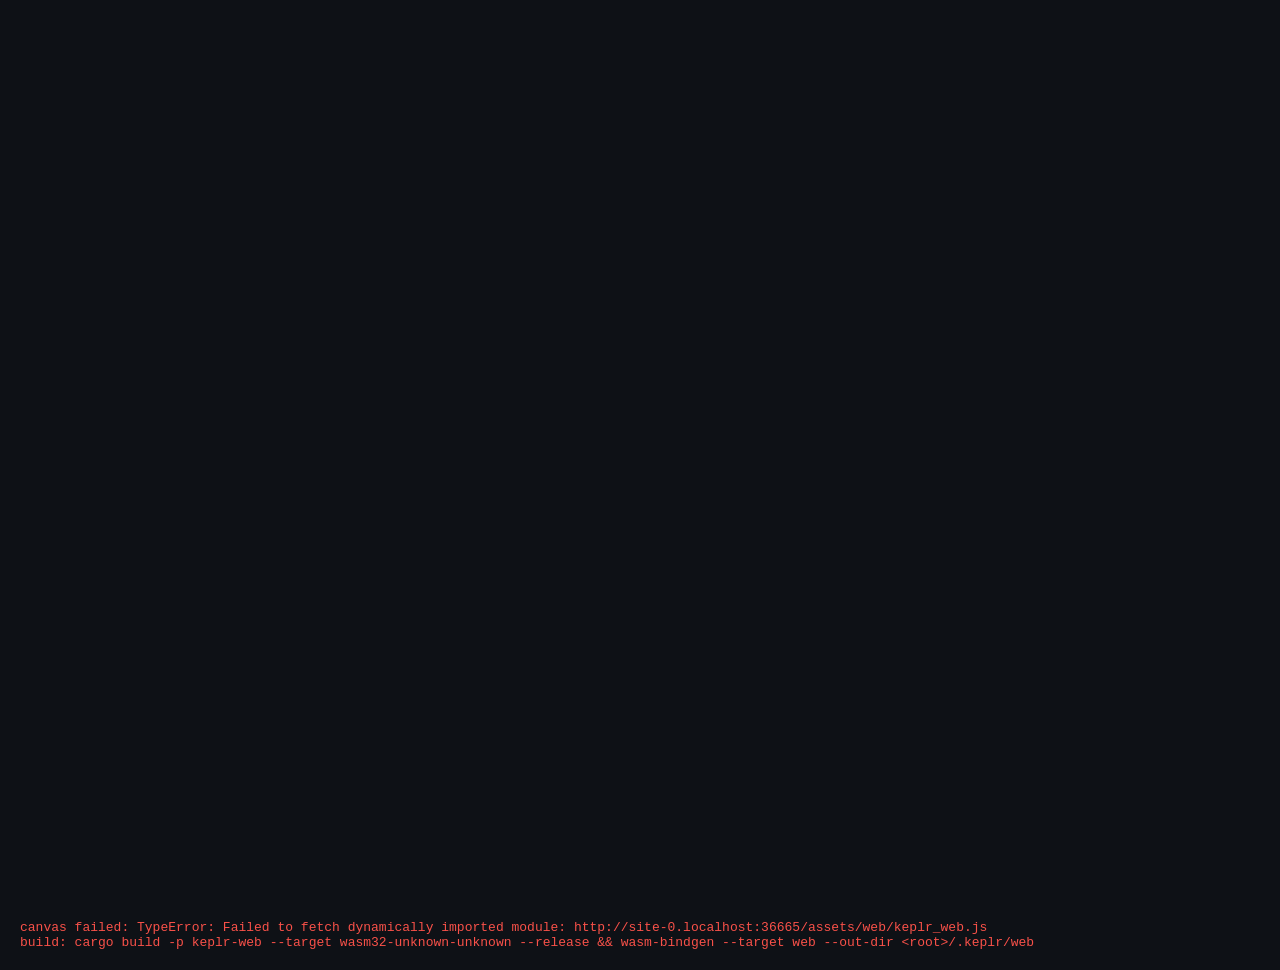
==== assets/web/index.html @ f2154c5c "feat(web): static bundle serving plus wasm-app ci" ====
<!DOCTYPE html>
<html lang="en">
<head>
<meta charset="utf-8">
<meta name="viewport" content="width=device-width, initial-scale=1">
<title>keplr canvas</title>
<style>
  html, body { margin: 0; height: 100%; background: #0e1116; }
  #app { width: 100vw; height: 100vh; display: block; }
  #err { color: #f85149; font: 13px monospace; padding: 20px; white-space: pre-wrap; }
</style>
</head>
<body>
<canvas id="app" width="1280" height="800"></canvas>
<div id="err"></div>
<script type="module">
  const err = (m) => { document.getElementById("err").textContent += m + "\n"; };
  try {
    const mod = await import("./keplr_web.js");
    await mod.default();
    const scene = await (await fetch("/scene?width=120")).json();
    const canvas = document.getElementById("app");
    canvas.width = window.innerWidth;
    canvas.height = window.innerHeight;
    mod.render_scene("app", JSON.stringify(scene));
    err("keplr canvas " + mod.version() + " — static snapshot (live loop is the next layer)");
  } catch (e) {
    err("canvas failed: " + e + "\nbuild: cargo build -p keplr-web --target wasm32-unknown-unknown --release && wasm-bindgen --target web --out-dir <root>/.keplr/web");
  }
</script>
</body>
</html>
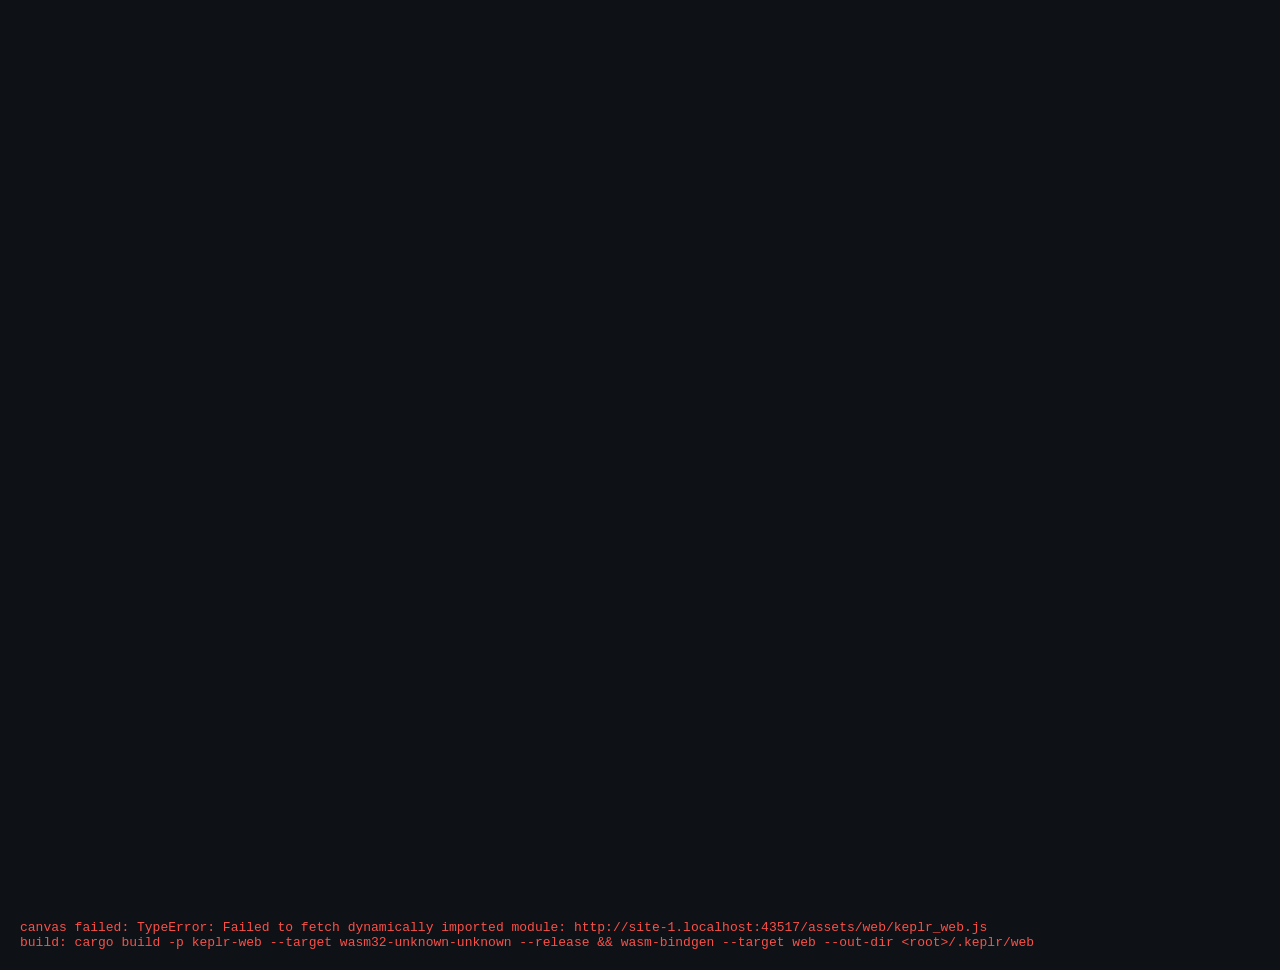
==== commit d6a780ba: "feat(web): canvas live redraw loop with fps" ====
--- a/assets/web/index.html
+++ b/assets/web/index.html
@@ -18,12 +18,30 @@
   try {
     const mod = await import("./keplr_web.js");
     await mod.default();
-    const scene = await (await fetch("/scene?width=120")).json();
     const canvas = document.getElementById("app");
-    canvas.width = window.innerWidth;
-    canvas.height = window.innerHeight;
-    mod.render_scene("app", JSON.stringify(scene));
-    err("keplr canvas " + mod.version() + " — static snapshot (live loop is the next layer)");
+    let frames = 0;
+    let last = performance.now();
+    async function tick() {
+      try {
+        const scene = await (await fetch("/scene?width=120")).json();
+        canvas.width = window.innerWidth;
+        canvas.height = window.innerHeight;
+        mod.render_scene("app", JSON.stringify(scene));
+        frames++;
+        const now = performance.now();
+        if (now - last >= 2000) {
+          err("keplr canvas " + mod.version() + " — " + Math.round(frames * 1000 / (now - last)) + "fps live");
+          document.getElementById("err").textContent =
+            document.getElementById("err").textContent.split("\n").slice(-3).join("\n");
+          frames = 0;
+          last = now;
+        }
+      } catch (e) {
+        err("scene poll failed: " + e);
+      }
+      setTimeout(tick, 2000);
+    }
+    tick();
   } catch (e) {
     err("canvas failed: " + e + "\nbuild: cargo build -p keplr-web --target wasm32-unknown-unknown --release && wasm-bindgen --target web --out-dir <root>/.keplr/web");
   }
